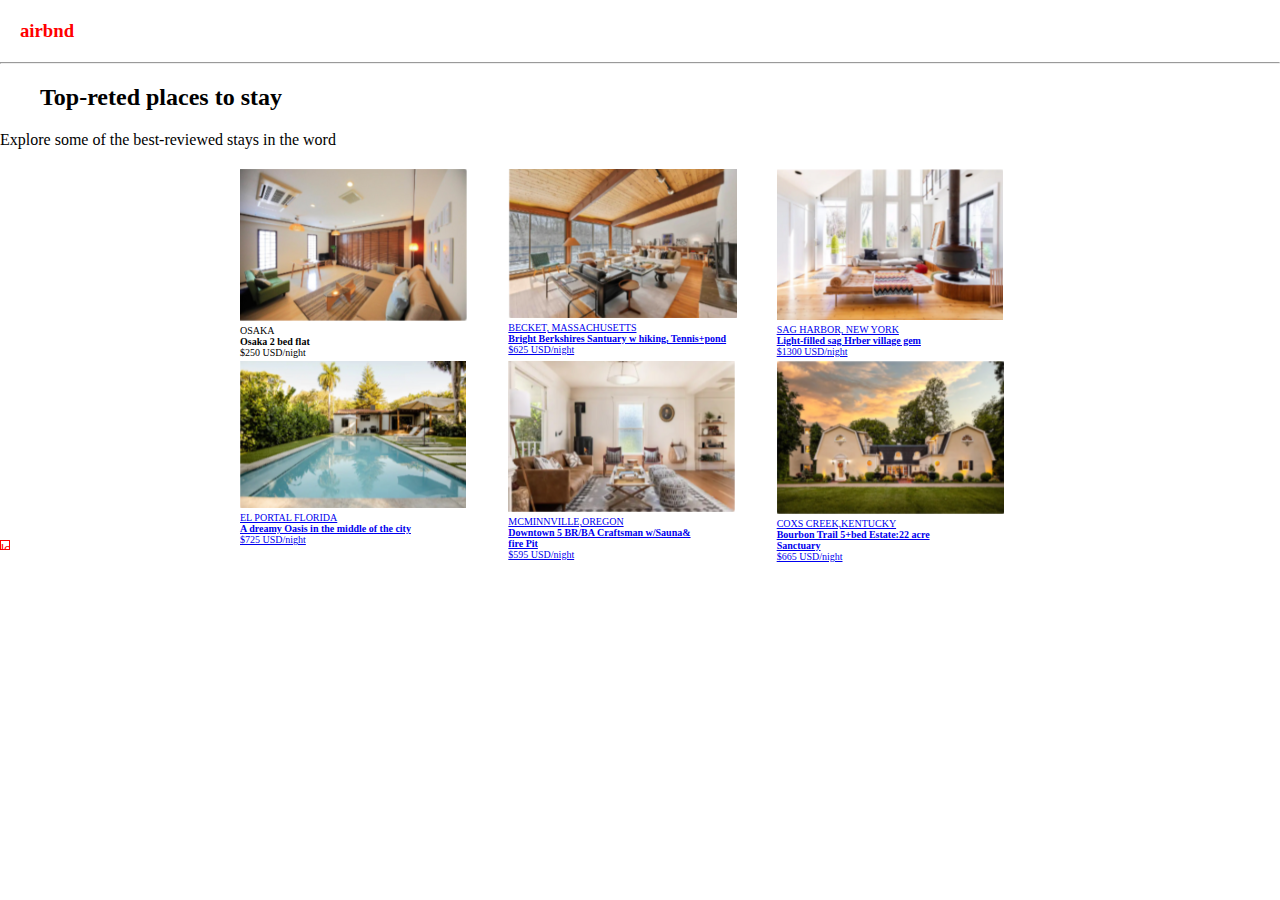
==== index.html @ f109150a "first commit" ====
<!DOCTYPE html>
<html lang="en">
	<head>
		<meta charset="UTF-8" />
		<link rel="stylesheet" href="style.css" />
	</head>
	<body>
		<h3>airbnd</h3>
       <hr>

		<h2>Top-reted places to stay</h2>
		<p1>Explore some of the best-reviewed stays in the word</p1>

			<div class="page-contanor">
				<div>
					<a
						href="https://www.google.com/search?q=2+bedroom+flat&sxsrf=ALiCzsYaQFKeiH0rFWDC0E6Goka_iCC1WA%3A1669738308720&ei=RC-GY_PHK7Opxc8PipyxoA4&ved=0ahUKEwjz-Yj249P7AhWzVPEDHQpODOQQ4dUDCBA&uact=5&oq=2+bedroom+flat&gs_lcp=[base64]&sclient=gws-w"
					>
						<img src="assets/image1.png" alt="osaka 2 bed flat" /></a>
						<p>
							
								OSAKA<br /><b>Osaka 2 bed flat</b><br />$250 USD/night</a
							>
						</p>
					
				</div>
				<div>
					<a href="https://www.townofbecket.org/">
						<img src="assets/image2.png" alt="BECKET, MASSACHUSETTS" />
						<p>
							<a href="https://www.townofbecket.org/">
								BECKET, MASSACHUSETTS<br />
								<b>Bright Berkshires Santuary w hiking, Tennis+pond</b
								><br />$625 USD/night
							</a>
						</p>
					</a>
				</div>
				<div>
					<a
						href="https://www.google.com/search?q=sag+harbor+light+filled&sxsrf=ALiCzsatPcpdXNLxWlseaW0HQoPmgYCnPw%3A1669740033134&ei=ATaGY6XeB-KIxc8P9v2dqAY&ved=0ahUKEwjl4qqs6tP7AhViRPEDHfZ-B2UQ4dUDCBA&uact=5&oq=sag+harbor+light+filled&gs_lcp=[base64]&sclient=gws-wiz-serp"
					>
						<img src="assets/image3.png" alt="sag harbor" />
						<p>
							<a
								href="https://www.google.com/search?q=sag+harbor+light+filled&sxsrf=ALiCzsatPcpdXNLxWlseaW0HQoPmgYCnPw%3A1669740033134&ei=ATaGY6XeB-KIxc8P9v2dqAY&ved=0ahUKEwjl4qqs6tP7AhViRPEDHfZ-B2UQ4dUDCBA&uact=5&oq=sag+harbor+light+filled&gs_lcp=[base64]&sclient=gws-wiz-serp"
							>
								SAG HARBOR, NEW YORK<br />
								<b>Light-filled sag Hrber village gem</b>
								<br />$1300 USD/night
							</a>
						</p>
					</a>
				</div>
				<div>
					<a
						href="https://www.airbnb.com/rooms/53114605?source_impression_id=p3_1669740974_a%2F4ClZSacYm5lXSp"
					>
						<img src="assets/image4.png" alt="El portal flodia" />
						<p>
							<a
								href="https://www.airbnb.com/rooms/53114605?source_impression_id=p3_1669740974_a%2F4ClZSacYm5lXSp"
							>
								EL PORTAL FLORIDA<br /><b
									>A dreamy Oasis in the middle of the city</b
								><br />$725 USD/night
							</a>
						</p>
					</a>
				</div>
				<div>
					<a
						href="https://www.tripadvisor.com/SmartDeals-g51963-McMinnville_Oregon-Hotel-Deals.html"
					>
						<img src="assets/image5.png" alt="MCMINNVILLE,OREGON" />
					</a>
					<p>
						<a
							href="https://www.tripadvisor.com/SmartDeals-g51963-McMinnville_Oregon-Hotel-Deals.html"
						>
							MCMINNVILLE,OREGON<br /><b
								>Downtown 5 BR/BA Craftsman w/Sauna&<br />fire Pit</b
							><br />$595 USD/night
						</a>
					</p>
				</div>
				<div>
					<a
						href="https://www.tripadvisor.com/Tourism-g39300-Coxs_Creek_Kentucky-Vacations.html"
					>
						<img src="assets/image6.png" alt="COXS CREEK,KENTUCKY" />
					</a>
					<p>
						<a
							href="https://www.tripadvisor.com/Tourism-g39300-Coxs_Creek_Kentucky-Vacations.html"
						>
							COXS CREEK,KENTUCKY<br /><b
								>Bourbon Trail 5+bed Estate:22 acre<br />Sanctuary</b
							><br />$665 USD/night
						</a>
					</p>
				</div>
			</div>
		</div>
        <input class="button" type="button" value="load more" >
	</body>
</html>
---- style.css ----
* {
	box-sizing: border-box;
	padding: 0;
	margin: 0;
}
h3 {
	color: red;
	padding: 10px;
	margin: 10px;
}
h2 {
	padding: 20px;
	margin-left: 20px;
}
p {
	font-size: 10px;
}
.button {
	border: 1px solid red;
	background-color: white;
	color: red;
	width: 10px;
	height: 10px;
}
.page-contanor {
	margin: 20px auto;
	width: 800px;
	height: 350px;
	display: grid;
	background-color: white;
	grid-template-columns: repeat(3, 1fr);
	grid-template-rows: repeat(2.1fr);
	gap: 3px 5px;
	/* padding-left: 10px; */
}
.button {
	background-color: white;
	color: red;
	border: 1px solid red;
}
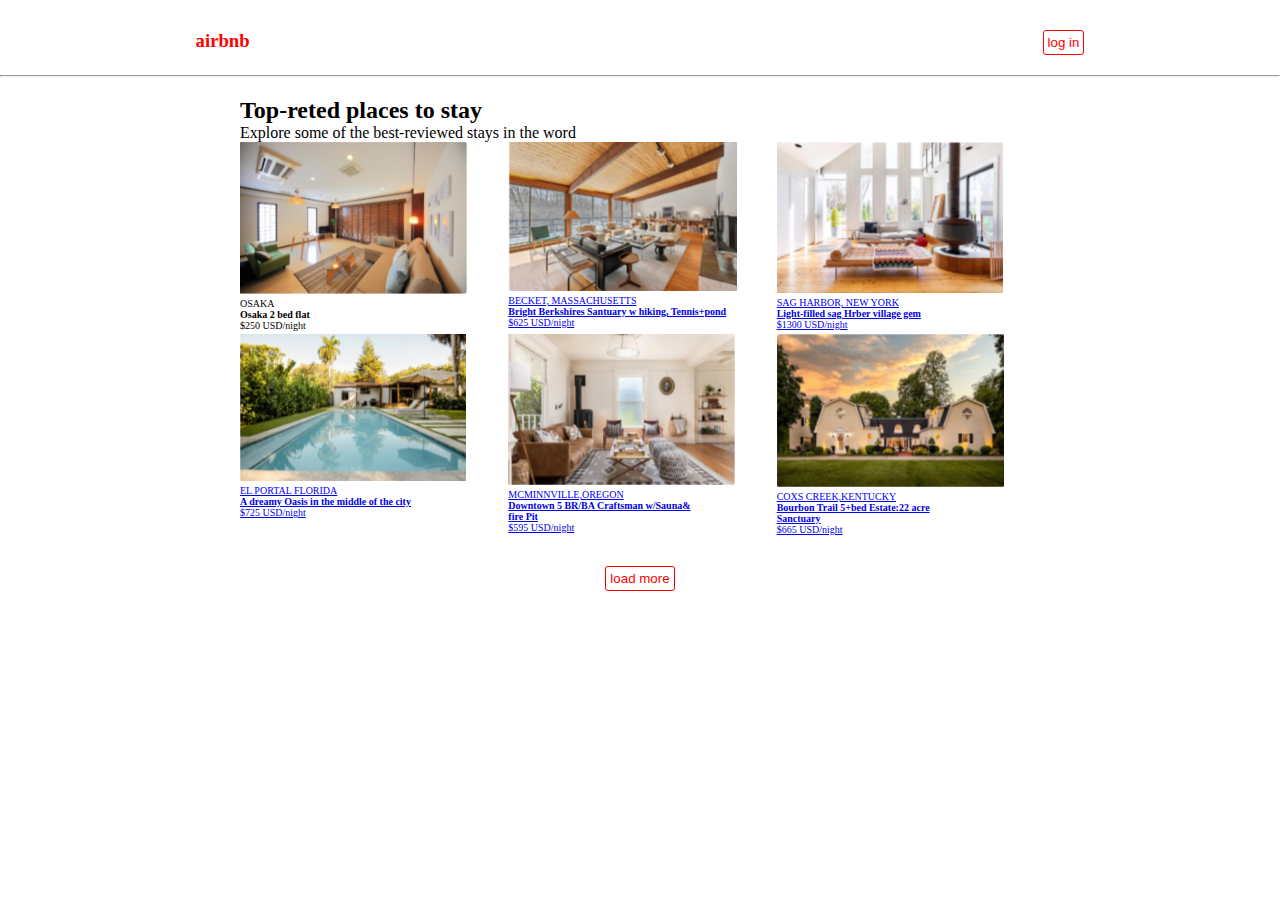
==== commit a341d67c: "Add files via upload" ====
--- a/index.html
+++ b/index.html
@@ -1,107 +1,123 @@
-<!DOCTYPE html>
-<html lang="en">
-	<head>
-		<meta charset="UTF-8" />
-		<link rel="stylesheet" href="style.css" />
-	</head>
-	<body>
-		<h3>airbnd</h3>
-       <hr>
-
-		<h2>Top-reted places to stay</h2>
-		<p1>Explore some of the best-reviewed stays in the word</p1>
-
-			<div class="page-contanor">
-				<div>
-					<a
-						href="https://www.google.com/search?q=2+bedroom+flat&sxsrf=ALiCzsYaQFKeiH0rFWDC0E6Goka_iCC1WA%3A1669738308720&ei=RC-GY_PHK7Opxc8PipyxoA4&ved=0ahUKEwjz-Yj249P7AhWzVPEDHQpODOQQ4dUDCBA&uact=5&oq=2+bedroom+flat&gs_lcp=[base64]&sclient=gws-w"
-					>
-						<img src="assets/image1.png" alt="osaka 2 bed flat" /></a>
-						<p>
-							
-								OSAKA<br /><b>Osaka 2 bed flat</b><br />$250 USD/night</a
-							>
-						</p>
-					
-				</div>
-				<div>
-					<a href="https://www.townofbecket.org/">
-						<img src="assets/image2.png" alt="BECKET, MASSACHUSETTS" />
-						<p>
-							<a href="https://www.townofbecket.org/">
-								BECKET, MASSACHUSETTS<br />
-								<b>Bright Berkshires Santuary w hiking, Tennis+pond</b
-								><br />$625 USD/night
-							</a>
-						</p>
-					</a>
-				</div>
-				<div>
-					<a
-						href="https://www.google.com/search?q=sag+harbor+light+filled&sxsrf=ALiCzsatPcpdXNLxWlseaW0HQoPmgYCnPw%3A1669740033134&ei=ATaGY6XeB-KIxc8P9v2dqAY&ved=0ahUKEwjl4qqs6tP7AhViRPEDHfZ-B2UQ4dUDCBA&uact=5&oq=sag+harbor+light+filled&gs_lcp=[base64]&sclient=gws-wiz-serp"
-					>
-						<img src="assets/image3.png" alt="sag harbor" />
-						<p>
-							<a
-								href="https://www.google.com/search?q=sag+harbor+light+filled&sxsrf=ALiCzsatPcpdXNLxWlseaW0HQoPmgYCnPw%3A1669740033134&ei=ATaGY6XeB-KIxc8P9v2dqAY&ved=0ahUKEwjl4qqs6tP7AhViRPEDHfZ-B2UQ4dUDCBA&uact=5&oq=sag+harbor+light+filled&gs_lcp=[base64]&sclient=gws-wiz-serp"
-							>
-								SAG HARBOR, NEW YORK<br />
-								<b>Light-filled sag Hrber village gem</b>
-								<br />$1300 USD/night
-							</a>
-						</p>
-					</a>
-				</div>
-				<div>
-					<a
-						href="https://www.airbnb.com/rooms/53114605?source_impression_id=p3_1669740974_a%2F4ClZSacYm5lXSp"
-					>
-						<img src="assets/image4.png" alt="El portal flodia" />
-						<p>
-							<a
-								href="https://www.airbnb.com/rooms/53114605?source_impression_id=p3_1669740974_a%2F4ClZSacYm5lXSp"
-							>
-								EL PORTAL FLORIDA<br /><b
-									>A dreamy Oasis in the middle of the city</b
-								><br />$725 USD/night
-							</a>
-						</p>
-					</a>
-				</div>
-				<div>
-					<a
-						href="https://www.tripadvisor.com/SmartDeals-g51963-McMinnville_Oregon-Hotel-Deals.html"
-					>
-						<img src="assets/image5.png" alt="MCMINNVILLE,OREGON" />
-					</a>
-					<p>
-						<a
-							href="https://www.tripadvisor.com/SmartDeals-g51963-McMinnville_Oregon-Hotel-Deals.html"
-						>
-							MCMINNVILLE,OREGON<br /><b
-								>Downtown 5 BR/BA Craftsman w/Sauna&<br />fire Pit</b
-							><br />$595 USD/night
-						</a>
-					</p>
-				</div>
-				<div>
-					<a
-						href="https://www.tripadvisor.com/Tourism-g39300-Coxs_Creek_Kentucky-Vacations.html"
-					>
-						<img src="assets/image6.png" alt="COXS CREEK,KENTUCKY" />
-					</a>
-					<p>
-						<a
-							href="https://www.tripadvisor.com/Tourism-g39300-Coxs_Creek_Kentucky-Vacations.html"
-						>
-							COXS CREEK,KENTUCKY<br /><b
-								>Bourbon Trail 5+bed Estate:22 acre<br />Sanctuary</b
-							><br />$665 USD/night
-						</a>
-					</p>
-				</div>
-			</div>
-		</div>
-        <input class="button" type="button" value="load more" >
-	</body>
-</html>
+<!DOCTYPE html>
+<html lang="en">
+	<head>
+		<meta charset="UTF-8" />
+		<link rel="stylesheet" href="style.css" />
+	</head>
+	<body>
+		<div class="page-contanor">
+			<div class="big-contanor">
+			    <nav class="big-nav">
+				<div class="nav-contanor">
+					<h3>airbnb</h3>
+                    <a href="http://127.0.0.1:5500/index.html">
+						<input class="button" type="button" value="log in" >
+                    </a>
+				</div>
+	              </nav>
+            <hr>
+	     <div class="first-contanor">
+			<div class="second-contanor">
+				<div class="header-contanor"><h2>Top-reted places to stay</h2>
+					<p1>Explore some of the best-reviewed stays in the word</p1></div>
+				
+				
+				<div class="content-contanor">
+				<div class>
+					<a
+						href="h1.html" target="_blank"
+					>
+						<img src="assets/image1.png" alt="osaka 2 bed flat" /></a>
+						<p>
+							
+								OSAKA<br /><b>Osaka 2 bed flat</b><br />$250 USD/night</a
+							>
+						</p>
+					
+				</div>
+				<div>
+					<a href="h2.html" target="_blank">
+						<img src="assets/image2.png" alt="BECKET, MASSACHUSETTS" />
+						<p>
+							<a href="https://www.townofbecket.org/">
+								BECKET, MASSACHUSETTS<br />
+								<b>Bright Berkshires Santuary w hiking, Tennis+pond</b
+								><br />$625 USD/night
+							</a>
+						</p>
+					</a>
+				</div>
+				<div>
+					<a
+						href="h3.html" target="_blank"
+					>
+						<img src="assets/image3.png" alt="sag harbor" />
+						<p>
+							<a
+								href="https://www.google.com/search?q=sag+harbor+light+filled&sxsrf=ALiCzsatPcpdXNLxWlseaW0HQoPmgYCnPw%3A1669740033134&ei=ATaGY6XeB-KIxc8P9v2dqAY&ved=0ahUKEwjl4qqs6tP7AhViRPEDHfZ-B2UQ4dUDCBA&uact=5&oq=sag+harbor+light+filled&gs_lcp=[base64]&sclient=gws-wiz-serp"
+							>
+								SAG HARBOR, NEW YORK<br />
+								<b>Light-filled sag Hrber village gem</b>
+								<br />$1300 USD/night
+							</a>
+						</p>
+					</a>
+				</div>
+				<div>
+					<a
+						href="h4.html" target="_blank"
+					>
+						<img src="assets/image4.png" alt="El portal flodia" />
+						<p>
+							<a
+								href="https://www.airbnb.com/rooms/53114605?source_impression_id=p3_1669740974_a%2F4ClZSacYm5lXSp"
+							>
+								EL PORTAL FLORIDA<br /><b
+									>A dreamy Oasis in the middle of the city</b
+								><br />$725 USD/night
+							</a>
+						</p>
+					</a>
+				</div>
+				<div>
+					<a
+						href="h5.html" target="_blank"
+					>
+						<img src="assets/image5.png" alt="MCMINNVILLE,OREGON" />
+					</a>
+					<p>
+						<a
+							href="https://www.tripadvisor.com/SmartDeals-g51963-McMinnville_Oregon-Hotel-Deals.html"
+						>
+							MCMINNVILLE,OREGON<br /><b
+								>Downtown 5 BR/BA Craftsman w/Sauna&<br />fire Pit</b
+							><br />$595 USD/night
+						</a>
+					</p>
+				</div>
+				<div>
+					<a
+						href="h6.html" target="_blank"
+					>
+						<img src="assets/image6.png" alt="COXS CREEK,KENTUCKY" />
+					</a>
+					<p>
+						<a
+							href="https://www.tripadvisor.com/Tourism-g39300-Coxs_Creek_Kentucky-Vacations.html"
+						>
+							COXS CREEK,KENTUCKY<br /><b
+								>Bourbon Trail 5+bed Estate:22 acre<br />Sanctuary</b
+							><br />$665 USD/night
+						</a>
+					</p>
+				</div>
+			</div><br><br><br>
+			</div>
+	   </div>
+
+		<div class="last-bottun">			
+        <input class="button" type="button" value="load more" >
+	
+	</div>
+	</body>
+</html>
--- a/style.css
+++ b/style.css
@@ -1,40 +1,91 @@
-* {
-	box-sizing: border-box;
-	padding: 0;
-	margin: 0;
-}
-h3 {
-	color: red;
-	padding: 10px;
-	margin: 10px;
-}
-h2 {
-	padding: 20px;
-	margin-left: 20px;
-}
-p {
-	font-size: 10px;
-}
-.button {
-	border: 1px solid red;
-	background-color: white;
-	color: red;
-	width: 10px;
-	height: 10px;
-}
-.page-contanor {
-	margin: 20px auto;
-	width: 800px;
-	height: 350px;
-	display: grid;
-	background-color: white;
-	grid-template-columns: repeat(3, 1fr);
-	grid-template-rows: repeat(2.1fr);
-	gap: 3px 5px;
-	/* padding-left: 10px; */
-}
-.button {
-	background-color: white;
-	color: red;
-	border: 1px solid red;
-}
+* {
+	box-sizing: border-box;
+	padding: 0;
+	margin: 0;
+	border: 1 solid black;
+}
+h3 {
+	/* padding: 10px;
+	margin: 10px; */
+}
+h2 {
+	/* padding: 20px;
+	margin-left: 20px; */
+}
+p {
+	font-size: 10px;
+}
+hr {
+	width: 100%;
+}
+.page-contanor {
+	padding: 10px;
+	display: flex;
+	flex-direction: column;
+	align-items: center;
+	justify-content: space-between;
+}
+.nav-contanor {
+	display: flex;
+	/* align-items: center; */
+	justify-content: space-between;
+	color: red;
+	border: 1px soild red;
+	padding: 10px;
+	width: 71%;
+	margin: 10px;
+}
+.second-contanor {
+	display: flex;
+	flex-direction: column;
+	align-items: center;
+	justify-content: center;
+	/* margin: 20px auto;
+	padding-left: 10px; */
+}
+.header-contanor {
+	display: flex;
+	flex-direction: column;
+	align-items: flex-start;
+	width: 100%;
+}
+.first-contanor {
+	display: flex;
+	flex-direction: column;
+	align-items: center;
+	justify-content: center;
+	padding: 20px;
+}
+
+.content-contanor {
+	/* margin: 30px auto; */
+	width: 800px;
+	height: 350px;
+	display: grid;
+	background-color: white;
+	grid-template-columns: repeat(3, 1fr);
+	grid-template-rows: repeat(2.1fr);
+	gap: 3px 5px;
+	/* padding-left: 10px; */
+}
+.button {
+	background-color: white;
+	color: red;
+	border: 1px solid red;
+	border-radius: 3px;
+	padding: 4px;
+}
+.last-bottun {
+	display: flex;
+	justify-content: center;
+}
+.big-contanor {
+	display: flex;
+	flex-direction: column;
+	justify-content: space-around;
+	width: 100vw;
+}
+.big-nav {
+	display: flex;
+	justify-content: center;
+}
